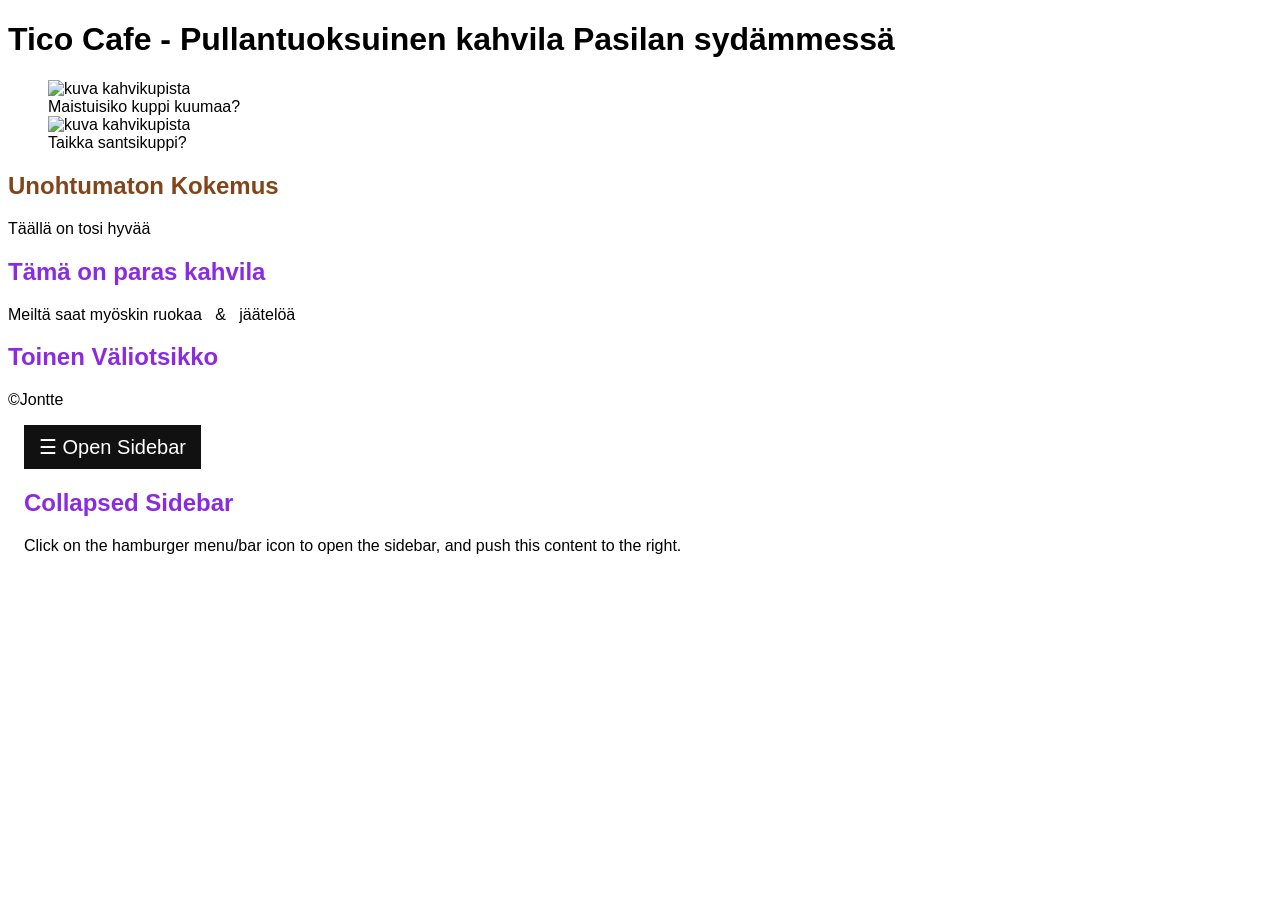
==== index.html @ 829d5d35 "Add files via upload" ====
<!DOCTYPE html>
<html lang="fi">
    <head>
        <!--sivukohtainen tyyli-->
        <style>
            h2 {color: blueviolet;}
        </style>
        <!--linkki ulkopuoliseen tyylitiedostoon-->
        <link href="tyyli.css" rel="stylesheet"></link>
        <title>Tico Cafe</title>
        <!--koodisto-->
        <meta charset="utf-8">
        <meta name="author" content="Jontte">
        <meta name="description" content="Kahvila Pasilan sydämmessä">

        <!--skaalaantuvuus oikein eri resoluutiolla oleville päätelaitteille-->
        <meta name="viewport" content="width=device-width, initial-scale=1">
        <!--<img src="tiedostonimi.loppuliite" alt="alternative teksti kuvalle" id="css pohjan määritelmä kuvalle" class="keskitys" todennäköisesti css määritys keskitykselle-->
        <meta name="viewport" content="width=device-width, initial-scale=1">
        <style>
        body {
          font-family: "Lato", sans-serif;
        }
        
        .sidebar {
          height: 100%;
          width: 0;
          position: fixed;
          z-index: 1;
          top: 0;
          left: 0;
          background-color: #111;
          overflow-x: hidden;
          transition: 0.5s;
          padding-top: 60px;
        }
        
        .sidebar a {
          padding: 8px 8px 8px 32px;
          text-decoration: none;
          font-size: 25px;
          color: #818181;
          display: block;
          transition: 0.3s;
        }
        
        .sidebar a:hover {
          color: #f1f1f1;
        }
        
        .sidebar .closebtn {
          position: absolute;
          top: 0;
          right: 25px;
          font-size: 36px;
          margin-left: 50px;
        }
        
        .openbtn {
          font-size: 20px;
          cursor: pointer;
          background-color: #111;
          color: white;
          padding: 10px 15px;
          border: none;
        }
        
        .openbtn:hover {
          background-color: #444;
        }
        
        #main {
          transition: margin-left .5s;
          padding: 16px;
        }
        
        /* On smaller screens, where height is less than 450px, change the style of the sidenav (less padding and a smaller font size) */
        @media screen and (max-height: 450px) {
          .sidebar {padding-top: 15px;}
          .sidebar a {font-size: 18px;}
        }
        </style>
    </head>
    <body>
        <main>
            <header>
        <h1>Tico Cafe - Pullantuoksuinen kahvila Pasilan sydämmessä</h1>
        <figure class="keskitys">
        <img src="kahvi1.jpg" alt="kuva kahvikupista" id="kahvi" width="10%">
        <figcaption>Maistuisiko kuppi kuumaa?</figcaption><!--kuvateksti-->
        <img src="kahvi1.jpg" alt="kuva kahvikupista" id="kahvi" width="10%">
        <figcaption>Taikka santsikuppi?</figcaption><!--kuvateksti-->
        </figure>
    </header>
        <article>
            <h2 style="color:rgb(130, 69, 26)">Unohtumaton Kokemus</h2>        
        <p id="eka">Täällä on tosi hyvää</p>
        <h2>Tämä on paras kahvila</h2>
        <p>Meiltä saat myöskin ruokaa &nbsp; &amp; &nbsp; jäätelöä </p>
        <h2>Toinen Väliotsikko</h2>
        <footer>&copy;Jontte</footer>
        <div id="mySidebar" class="sidebar">
            <a href="javascript:void(0)" class="closebtn" onclick="closeNav()">×</a>
            <a href="#">About</a>
            <a href="#">Services</a>
            <a href="#">Clients</a>
            <a href="#">Contact</a>
          </div>
          
          <div id="main">
            <button class="openbtn" onclick="openNav()">☰ Open Sidebar</button>  
            <h2>Collapsed Sidebar</h2>
            <p>Click on the hamburger menu/bar icon to open the sidebar, and push this content to the right.</p>
          </div>
          
          <script>
          function openNav() {
            document.getElementById("mySidebar").style.width = "250px";
            document.getElementById("main").style.marginLeft = "250px";
          }
          
          function closeNav() {
            document.getElementById("mySidebar").style.width = "0";
            document.getElementById("main").style.marginLeft= "0";
          }
          </script>
</article>
</main>
    </body>
</html>
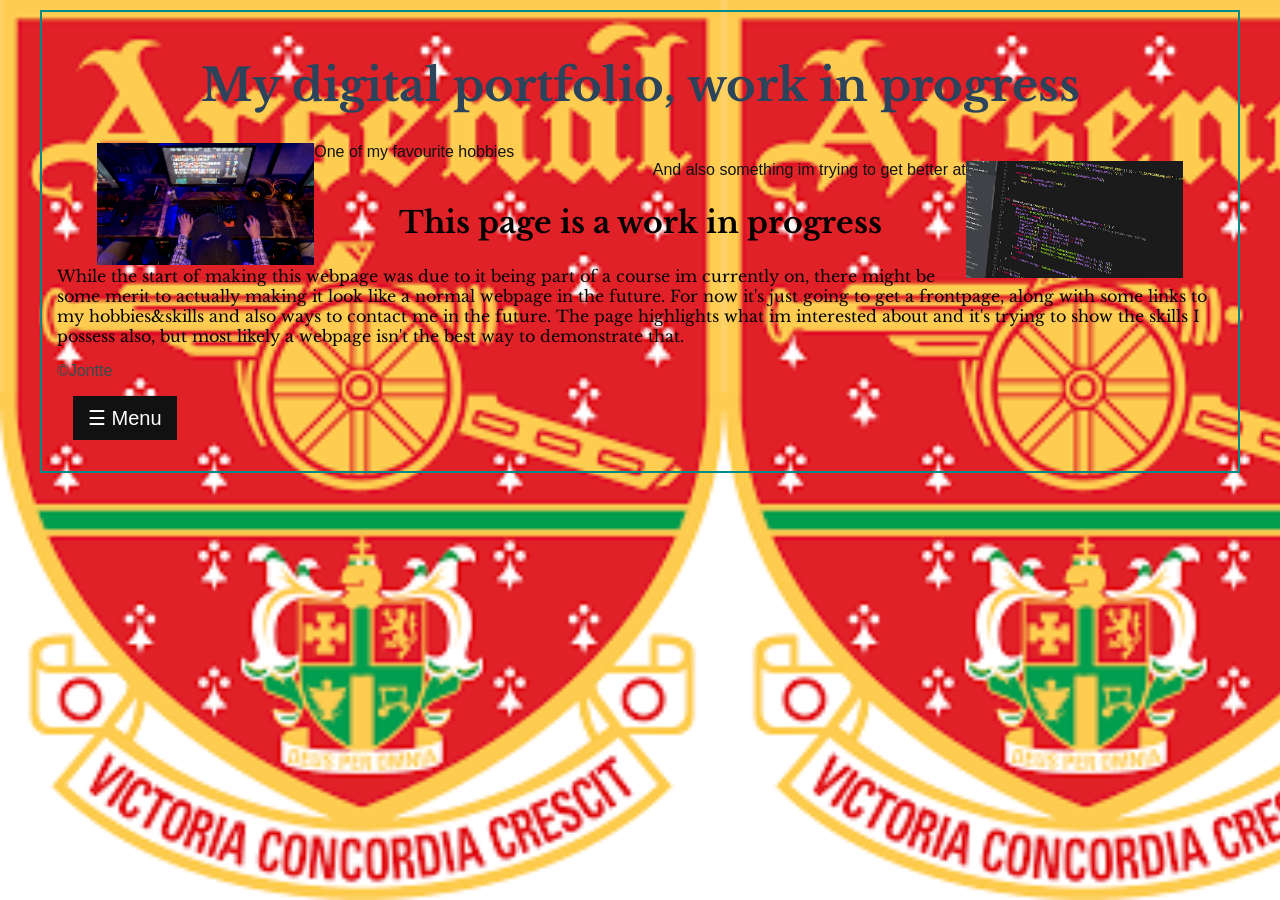
==== commit bf5d432d: "Add files via upload" ====
--- a/index.html
+++ b/index.html
@@ -2,22 +2,26 @@
 <html lang="fi">
     <head>
         <!--sivukohtainen tyyli-->
-        <style>
-            h2 {color: blueviolet;}
-        </style>
+        <style>@import url('https://fonts.googleapis.com/css2?family=Libre+Baskerville:ital,wght@0,400;0,700;1,400&display=swap');</style>
         <!--linkki ulkopuoliseen tyylitiedostoon-->
         <link href="tyyli.css" rel="stylesheet"></link>
-        <title>Tico Cafe</title>
+        <title>Jontte Portfolio</title>
         <!--koodisto-->
         <meta charset="utf-8">
         <meta name="author" content="Jontte">
-        <meta name="description" content="Kahvila Pasilan sydämmessä">
+        <meta name="description" content="Digitaalinen Portfolio">
 
         <!--skaalaantuvuus oikein eri resoluutiolla oleville päätelaitteille-->
         <meta name="viewport" content="width=device-width, initial-scale=1">
         <!--<img src="tiedostonimi.loppuliite" alt="alternative teksti kuvalle" id="css pohjan määritelmä kuvalle" class="keskitys" todennäköisesti css määritys keskitykselle-->
         <meta name="viewport" content="width=device-width, initial-scale=1">
         <style>
+          body {
+            background-image: url(frontpage3.png);
+            background-repeat: repeat;
+            background-attachment: fixed;
+            background-size: contain;
+          }
         body {
           font-family: "Lato", sans-serif;
         }
@@ -84,33 +88,31 @@
     <body>
         <main>
             <header>
-        <h1>Tico Cafe - Pullantuoksuinen kahvila Pasilan sydämmessä</h1>
+        <h1>My digital portfolio, work in progress</h1>
         <figure class="keskitys">
-        <img src="kahvi1.jpg" alt="kuva kahvikupista" id="kahvi" width="10%">
-        <figcaption>Maistuisiko kuppi kuumaa?</figcaption><!--kuvateksti-->
-        <img src="kahvi1.jpg" alt="kuva kahvikupista" id="kahvi" width="10%">
-        <figcaption>Taikka santsikuppi?</figcaption><!--kuvateksti-->
+        <img align="left" src="frontpage1.jpg" alt="kuva tietokoneesta sekä pelaajasta" id="frontpage1" width="20%">
+        <figcaption style="color: #111;">One of my favourite hobbies</figcaption><!--kuvateksti-->
+        <img align="right" src="frontpage2.jpg" alt="kuva koodinpätkästä" id="frontpage2" width="20%">
+        <figcaption align="right" style="color: #111;">And also something im trying to get better at</figcaption><!--kuvateksti-->
         </figure>
     </header>
         <article>
-            <h2 style="color:rgb(130, 69, 26)">Unohtumaton Kokemus</h2>        
-        <p id="eka">Täällä on tosi hyvää</p>
-        <h2>Tämä on paras kahvila</h2>
-        <p>Meiltä saat myöskin ruokaa &nbsp; &amp; &nbsp; jäätelöä </p>
-        <h2>Toinen Väliotsikko</h2>
+            <h2 style="color:rgb(0, 0, 0)">This page is a work in progress</h2>        
+        <p id="eka">While the start of making this webpage was due to it being part of a course im currently on, there might be some merit to actually making it look like a normal webpage in the future.
+          For now it's just going to get a frontpage, along with some links to my hobbies&skills and also ways to contact me in the future. The page highlights what im interested about and it's trying to show
+          the skills I possess also, but most likely a webpage isn't the best way to demonstrate that.
+        </p>
         <footer>&copy;Jontte</footer>
         <div id="mySidebar" class="sidebar">
             <a href="javascript:void(0)" class="closebtn" onclick="closeNav()">×</a>
-            <a href="#">About</a>
-            <a href="#">Services</a>
-            <a href="#">Clients</a>
-            <a href="#">Contact</a>
+            <a href="draggus.github.io/index.html">Frontpage</a>
+            <a href="draggus.github.io/hobbies.html">Hobbies</a>
+            <a href="draggus.github.io/skills.html">Skills</a>
+            <a href="draggus.github.io/contact.html">Contact</a>
           </div>
           
           <div id="main">
-            <button class="openbtn" onclick="openNav()">☰ Open Sidebar</button>  
-            <h2>Collapsed Sidebar</h2>
-            <p>Click on the hamburger menu/bar icon to open the sidebar, and push this content to the right.</p>
+            <button class="openbtn" onclick="openNav()" ondblclick="closeNav()">☰ Menu</button>  
           </div>
           
           <script>
--- a/tyyli.css
+++ b/tyyli.css
@@ -0,0 +1,85 @@
+@import url('https://fonts.googleapis.com/css2?family=Gloria+Hallelujah&family=Libre+Baskerville:ital,wght@0,400;0,700;1,400&family=Rochester&display=swap');
+@import url('https://fonts.googleapis.com/css2?family=Libre+Baskerville:ital,wght@0,400;0,700;1,400&display=swap');
+*{box-sizing: border-box;} /* laatikon leveys pysyy samana vaikka padding arvoa tulee */
+/* font-size: 10-20vw; responsiivinen title fontti, font-size:1-2vw; responsiivinen leipäteksti fontti */
+
+body {color: darkslategrey;
+    font-family: Verdana, Geneva, Tahoma, sans-serif;
+    background-color: azure;
+    margin: 10px 5px;}
+    /*background-image: taustakuvana toimiva kuva laitetaan url(kuvan linkki)
+    backround-size: cover tekee taustan kokonaan peitetyksi
+    background-attachment: fixed kiinnittää taustan paikalleen ettei rullaa sitä? tmv
+    background-repeat: kuinka monta kertaa toistaa taustakuvaa jos liian pieni
+    */
+main {background-color: aquamarine;
+    padding: 20px 0px;
+    border: solid 2px darkcyan;
+    width: 90%;
+    max-width: 1200px;
+    margin: auto;}
+h1 {color:  #34495E;
+    font-family: "Libre Baskerville";
+    text-align: center;
+  filter: contrast(110%);}
+h2 {color: blueviolet;
+    font-family: "Libre Baskerville";
+    text-align: center;
+  filter: contrast(110%);}
+#eka {color:  #000000;
+    font-family: "Libre Baskerville";
+    filter: contrast(110%);
+}
+#frontpage2 {
+  filter: contrast(110%);
+}    
+#frontpage1 {
+  filter: contrast(110%);
+}
+
+/*.libre-baskerville-regular {
+  font-family: "Libre Baskerville", serif;
+  font-weight: 400;
+  font-style: normal;
+}
+
+.libre-baskerville-bold {
+  font-family: "Libre Baskerville", serif;
+  font-weight: 700;
+  font-style: normal;
+}
+
+.libre-baskerville-regular-italic {
+  font-family: "Libre Baskerville", serif;
+  font-weight: 400;
+  font-style: italic;
+}
+.gloria-hallelujah-regular {
+  font-family: "Gloria Hallelujah", cursive;
+  font-weight: 400;
+  font-style: normal;
+}
+.rochester-regular {
+  font-family: "Rochester", cursive;
+  font-weight: 400;
+  font-style: normal;
+}
+*/
+main {width:100%; /* suhteellinen leveys */
+    max-width:1200px; /*Maksimileveys */
+    margin: auto; /* Lohkon keskitys */
+    background-color: transparent;
+    padding:15px;
+}
+@media (max-width:800px){
+  h1 {font-size:30px;}
+  h2 {font-size:20px; color: indigo;}
+}
+@media (max-width:500px){
+  h1 {font-size:15px;}
+  h2 {font-size:10px; color: blanchedalmond;}
+}
+@media (min-width:801px){
+  h1 {font-size:45px;}
+  h2 {font-size:30px; color:orange}
+}
